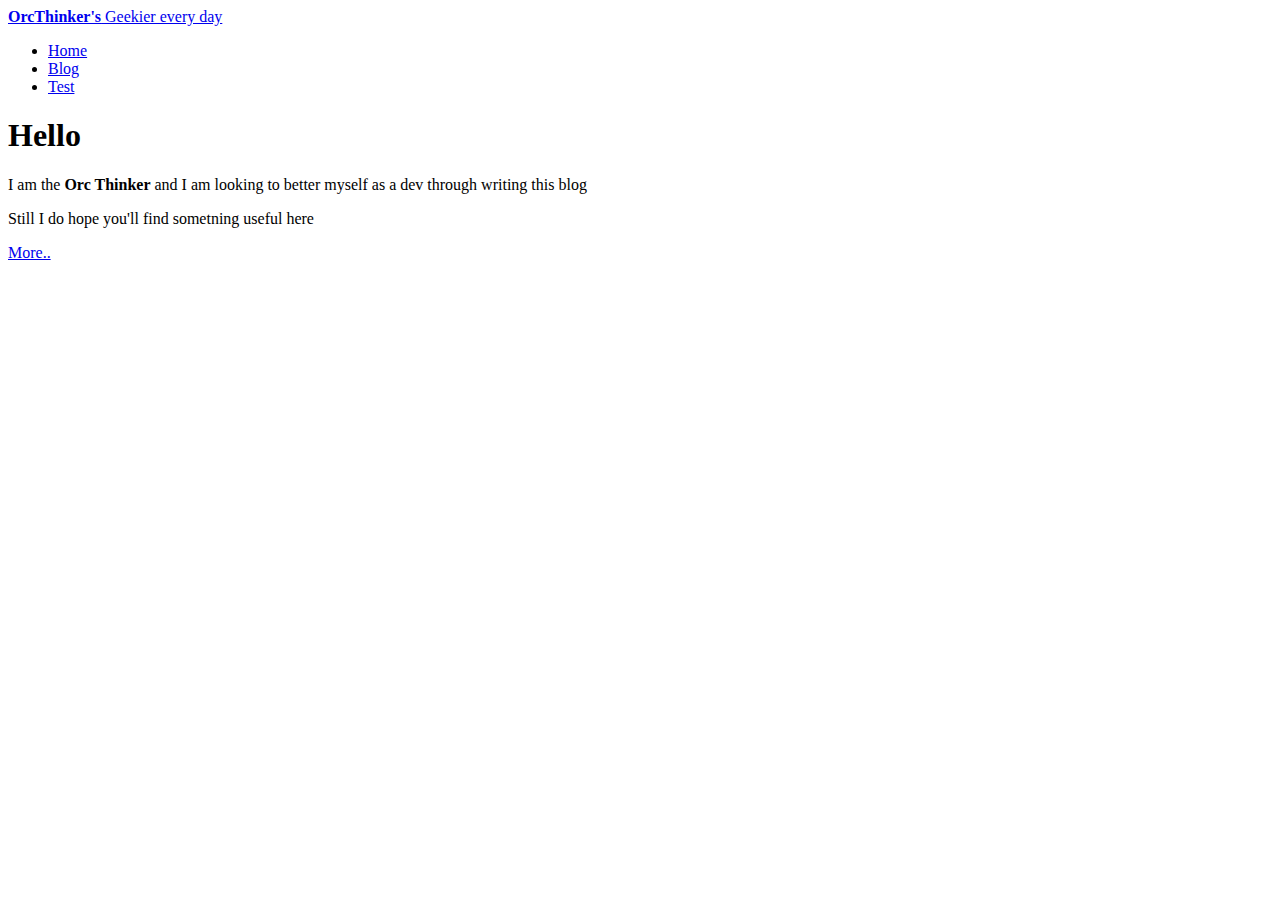
==== index.html @ 5b5131c8 "adding title author and time to read based on the doc" ====
<!DOCTYPE html>
<html lang="en">
<head>
  <meta charset="UTF-8" />
  <title>OrcThinker | Geekier every day</title>
  <meta name="viewport" content="width=device-width,initial-scale=1" />
  <meta name="description" content="" />
  <link rel="stylesheet" type="text/css" href="stylesheets/site.css" />
  <link rel="icon" href="images/orcThinkerIcon.png" />
</head>
<body>
  <nav class="web-nav">
    <div class="website-logo">
      <a href="./">
        <b>OrcThinker's</b> Geekier every day
      </a>
    </div>
    <ul>
      <li>
        <a href="./">Home</a>
      </li>
      <li>
        <a href="./Blog">Blog</a>
      </li>
      <li>
        <a href="./TestComponents">Test</a>
      </li>
    </ul>
  </nav>
  <div class="main-container">
    <h1 class="header-one">Hello</h1>
    <p>
      I am the <b>Orc Thinker</b> and I am looking to better myself as a dev through writing this blog
    </p>
    <p>
      Still I do hope you'll find sometning useful here
    </p>
    <div class="posts-conatiner">

    </div>
    <a href="./Blog" class="button-primary">More..</a>
  </div>
</body>
</html>
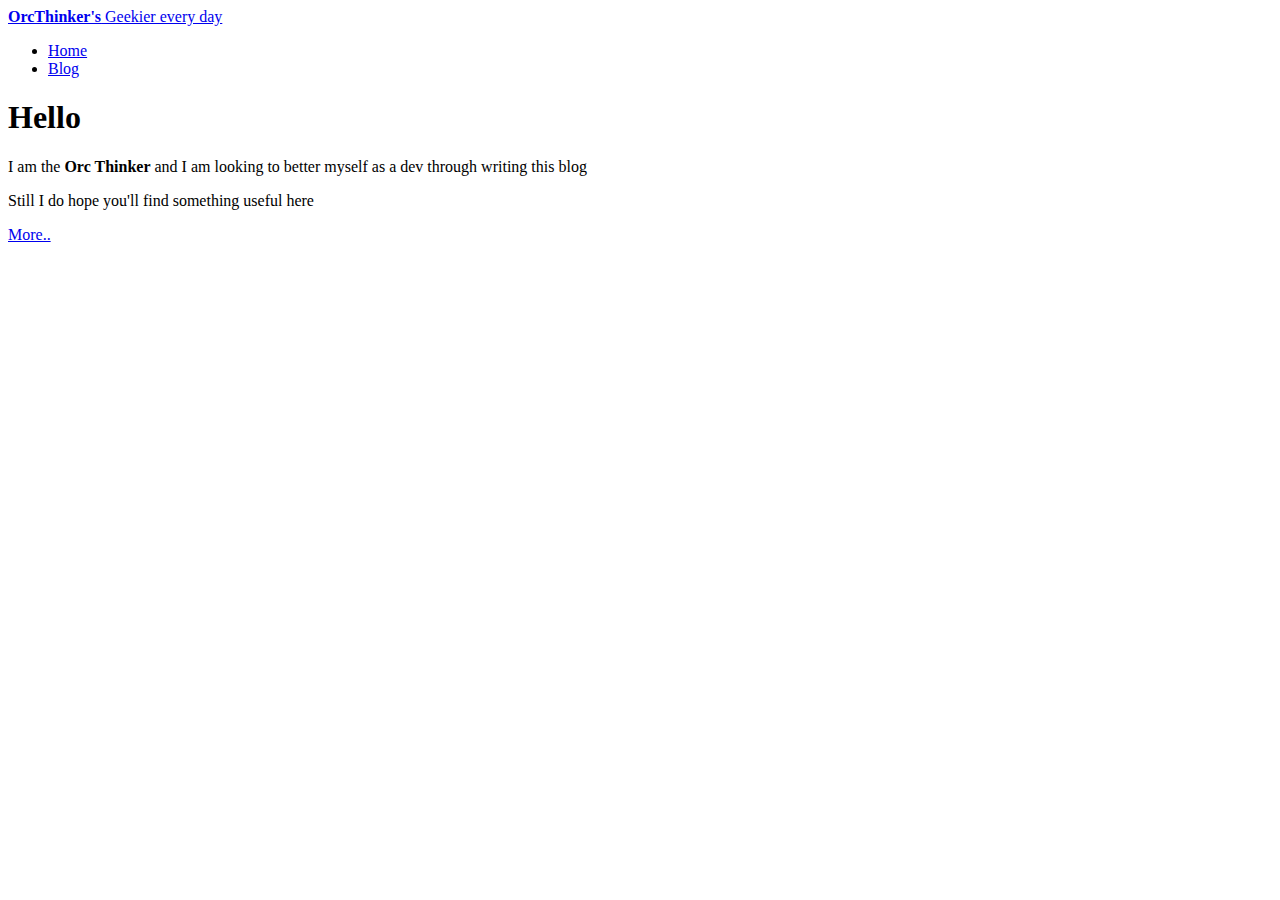
==== commit 39e69ebd: "adding a way to copy images from org files" ====
--- a/index.html
+++ b/index.html
@@ -7,38 +7,35 @@
   <meta name="description" content="" />
   <link rel="stylesheet" type="text/css" href="stylesheets/site.css" />
   <link rel="icon" href="images/orcThinkerIcon.png" />
-</head>
-<body>
+</head><body>
   <nav class="web-nav">
     <div class="website-logo">
-      <a href="./">
+<a href="./index.html">
         <b>OrcThinker's</b> Geekier every day
       </a>
     </div>
     <ul>
       <li>
-        <a href="./">Home</a>
+<a href="./index.html">Home</a>
       </li>
       <li>
-        <a href="./Blog">Blog</a>
-      </li>
-      <li>
-        <a href="./TestComponents">Test</a>
+<a href="./blog.html">Blog</a>
       </li>
     </ul>
   </nav>
   <div class="main-container">
-    <h1 class="header-one">Hello</h1>
+   <h1 class="header-one">Hello</h1>
     <p>
       I am the <b>Orc Thinker</b> and I am looking to better myself as a dev through writing this blog
     </p>
     <p>
-      Still I do hope you'll find sometning useful here
+      Still I do hope you'll find something useful here
     </p>
     <div class="posts-conatiner">
 
     </div>
-    <a href="./Blog" class="button-primary">More..</a>
+<a href="./blog.html" class="button-primary">More..</a>
+
   </div>
 </body>
 </html>
